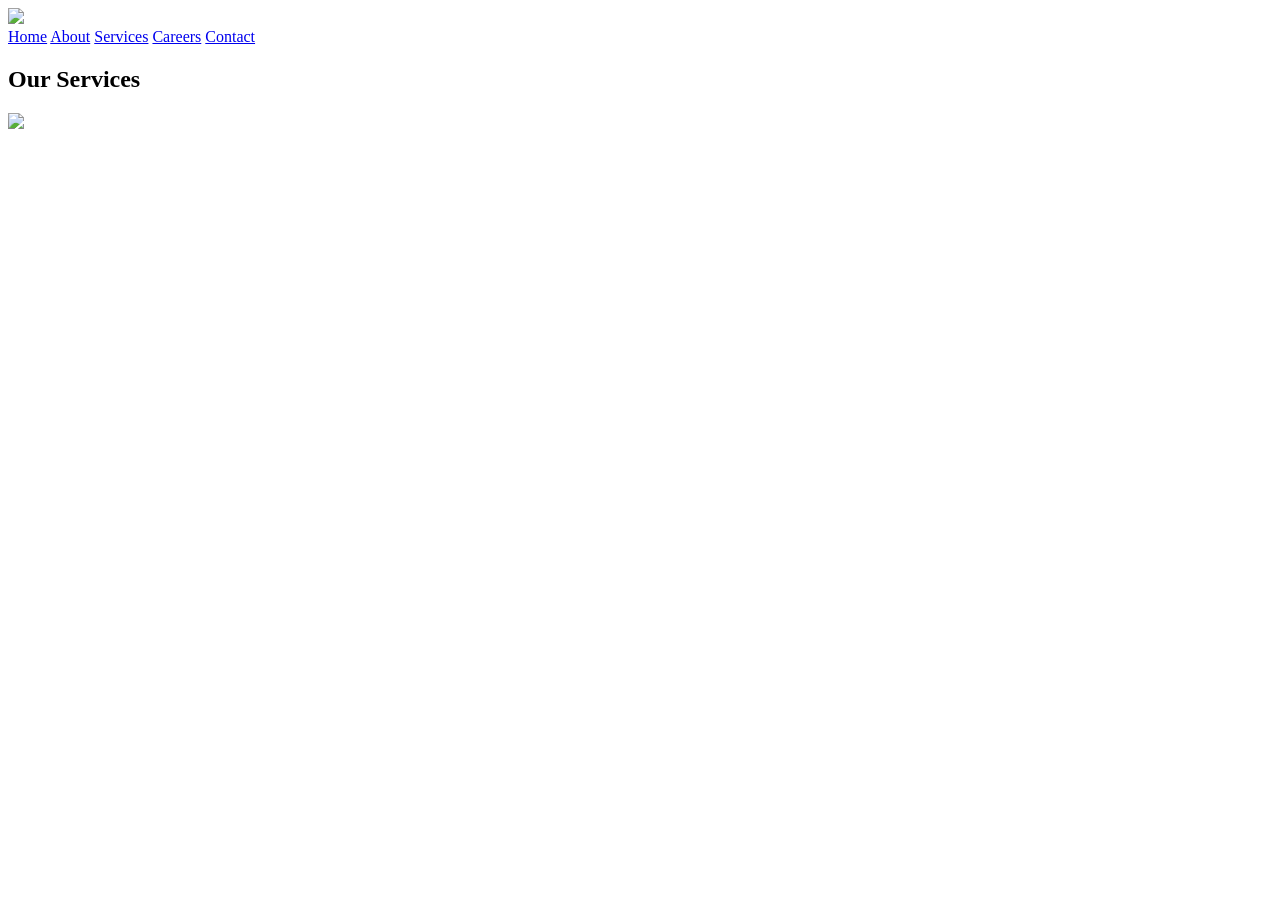
==== services.html @ 57b16ea6 "Initial upload" ====
<!DOCTYPE html>
<html>
<head>
    <title>Services – Benovate</title>
    <link rel="stylesheet" href="../css/style.css">
</head>
<body>

<header class="navbar">
    <img src="../images/logo.png" class="logo">
    <nav>
        <a href="index.html">Home</a>
        <a href="about.html">About</a>
        <a href="services.html">Services</a>
        <a href="careers.html">Careers</a>
        <a href="contact.html">Contact</a>
    </nav>
</header>

<section class="section">
    <h1>Our Services</h1>
    <img src="../images/Section - Features Section.png">
</section>

</body>
</html>
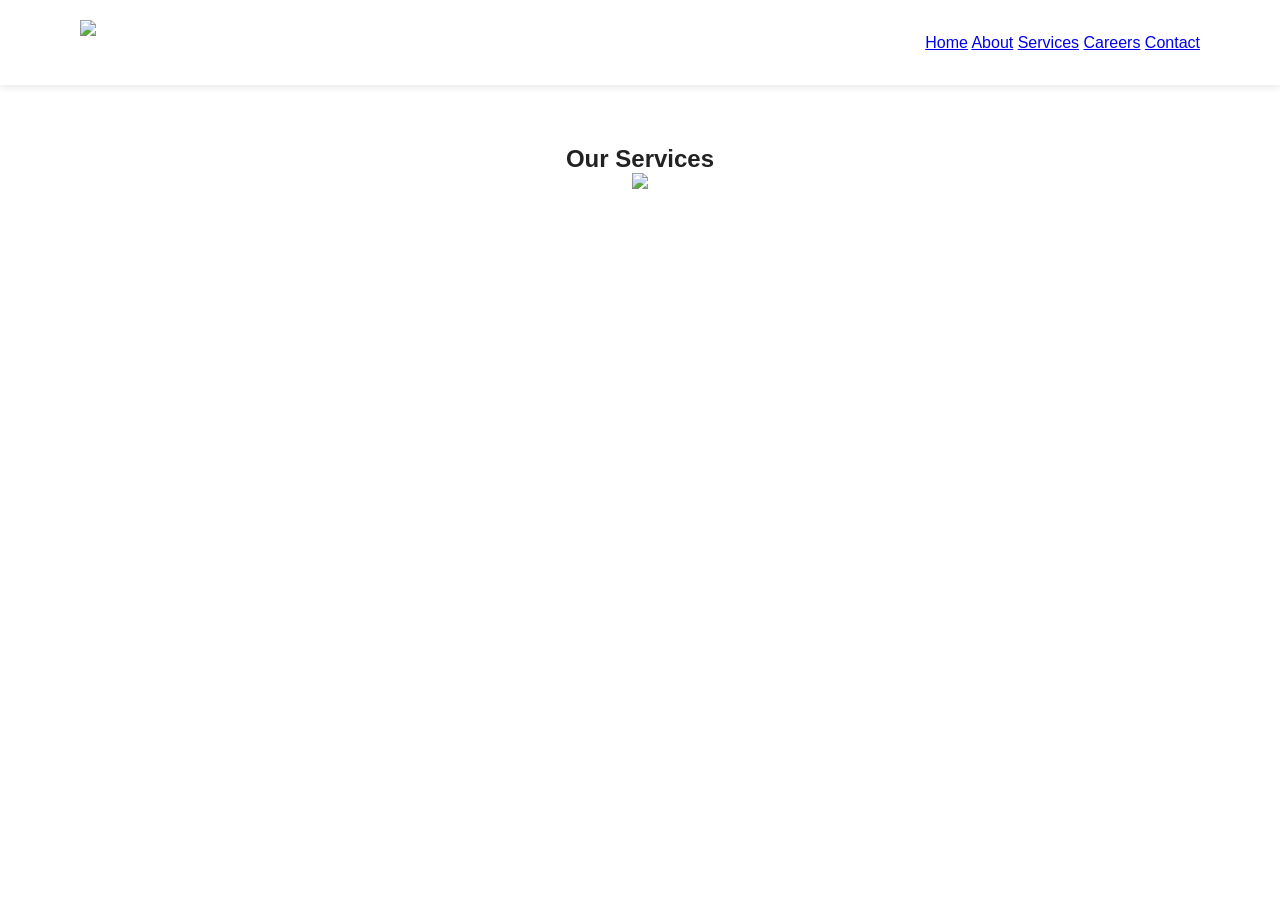
==== commit 5861db82: "services.html" ====
--- a/services.html
+++ b/services.html
@@ -2,7 +2,7 @@
 <html>
 <head>
     <title>Services – Benovate</title>
-    <link rel="stylesheet" href="../css/style.css">
+   <link rel="stylesheet" href="style.css">
 </head>
 <body>
 
--- a/style.css
+++ b/style.css
@@ -0,0 +1,92 @@
+* {
+    margin: 0;
+    padding: 0;
+    box-sizing: border-box;
+    font-family: Arial, sans-serif;
+}
+
+body {
+    background: #fff;
+    color: #222;
+}
+
+/* ================= NAVBAR ================= */
+.navbar {
+    display: flex;
+    justify-content: space-between;
+    align-items: center;
+    padding: 20px 80px;
+    box-shadow: 0 2px 8px rgba(0,0,0,0.1);
+    background: #fff;
+}
+
+.logo {
+    height: 45px;
+}
+
+/* Nav links */
+.nav-links a {
+    margin-left: 20px;
+    text-decoration: none;
+    color: #222;
+    font-weight: 500;
+}
+
+.nav-links a:hover {
+    color: #00bfa6;
+}
+
+/* Get a Free Quote button */
+.quote-btn {
+    background-color: #00bfa6;
+    color: white;
+    padding: 20px 18px;
+    border-radius: 6px;
+    text-decoration: none;
+    font-weight: 500;
+}
+
+.quote-btn:hover {
+    background-color: #009e8a;
+}
+
+/* ================= HERO ================= */
+.hero {
+    display: flex;
+    justify-content: space-between;
+    align-items: center;
+    padding: 80px;
+    gap: 40px;
+}
+
+.hero img {
+    max-width: 100%;
+}
+
+/* ================= SECTIONS ================= */
+.section {
+    padding: 60px 80px;
+    text-align: center;
+}
+
+.section img {
+    max-width: 100%;
+}
+
+/* ================= FOOTER ================= */
+footer {
+    background: #0b0b0b;
+    padding: 0;
+}
+
+footer img {
+    width: 100%;
+    display: block;
+}
+.hero {
+    position: relative;
+    background-image: url("../images/Blush\ Group.png");
+    background-repeat: no-repeat;
+    background-position: left center;
+    background-size: contain;
+}
